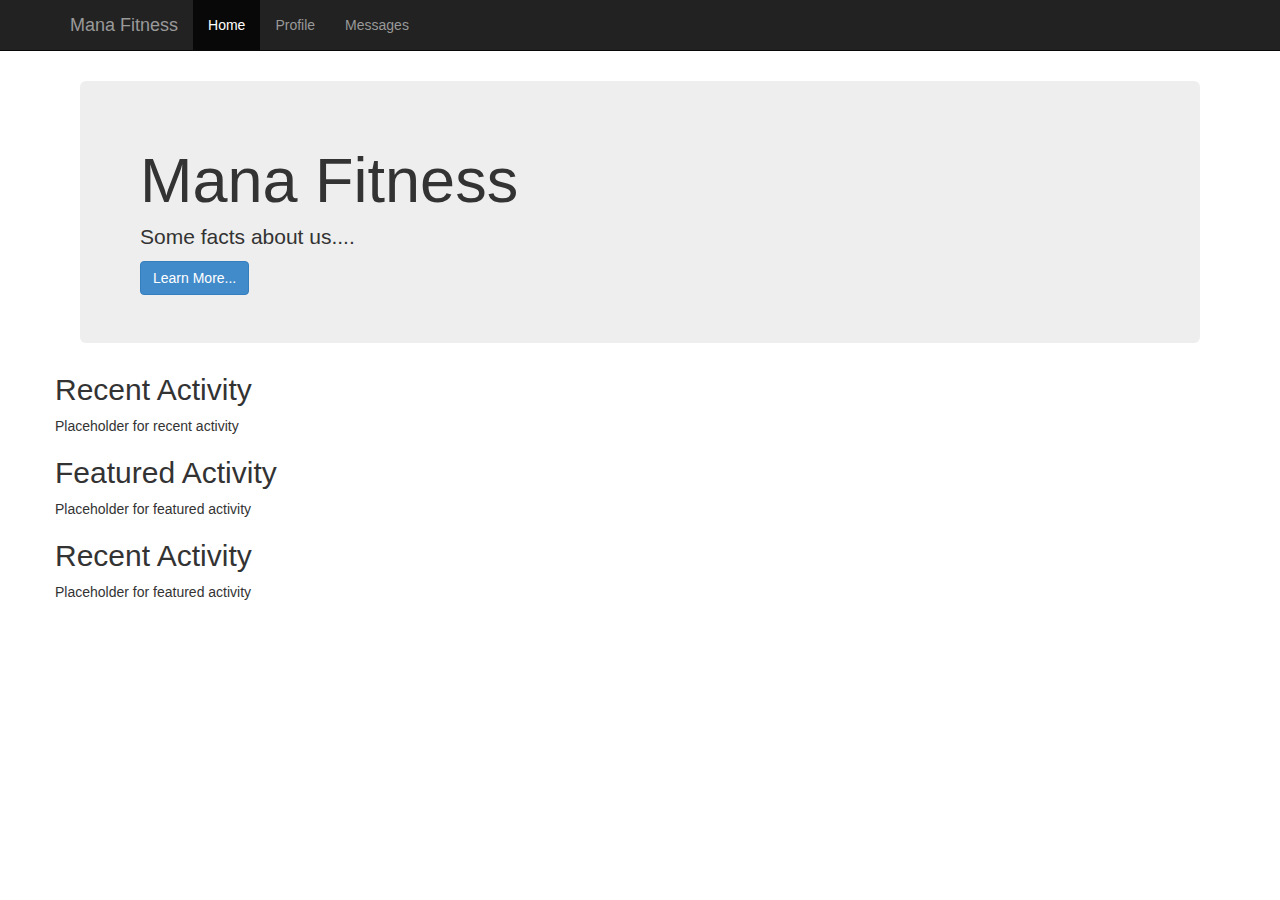
==== public_html/index.html @ 0a4cd1f5 "changed file directory" ====
<html>

<head>
	<meta name="viewport" content="width=device-width, initial-scale=1.0">
    <link href="css/global/bootstrap/bootstrap.min.css" rel="stylesheet" media="screen">
	<link href="css/global/bootstrap/styles.css" rel="stylesheet">
</head>

<body>
	<div class="navbar navbar-inverse navbar-static-top">
  		<div class="container">
  			<div class="navbar-header">
  				<button type="button" class="navbar-toggle"
  					data-toggle="collapse" data-target=".navbar-collapse">
  					<span class="icon-bar"></span>
  					<span class="icon-bar"></span>
  					<span class="icon-bar"></span>
  				</button>
  				<a class="navbar-brand" href="#">Mana Fitness</a>
  			</div>
  			<div class="navbar-collapse collapse">
  				<ul class="nav navbar-nav ">
  					<li class="active"><a href="#">Home</a></li>
  					<li><a href="#">Profile</a></li>
  					<li><a href="#">Messages</a></li>
				</ul>
			</div>
		</div>
	</div>
	
	<div class="container main-container">
		<div class="jumbotron" style="margin:10px;">
			<h1>Mana Fitness</h1>
			<p>Some facts about us....</p>
			<button class="btn btn-primary">Learn More...</button>
		</div>

		<div class="row">
			<div class-"col-lg-3">
				<h2>Recent Activity</h2>
				<p>Placeholder for recent activity</p>
			</div>
			<div class-"col-lg-3">
				<h2>Featured Activity</h2>
				<p>Placeholder for featured activity</p>
			</div>
			<div class-"col-lg-3">
				<h2>Recent Activity</h2>
				<p>Placeholder for featured activity</p>
			</div>
		</div>
	</div>
	
	
	<script src="../resources/library/js/jquery.js"></script>
    <script src="../resources/library/js/bootstrap.min.js"></script>
</body>

</html>
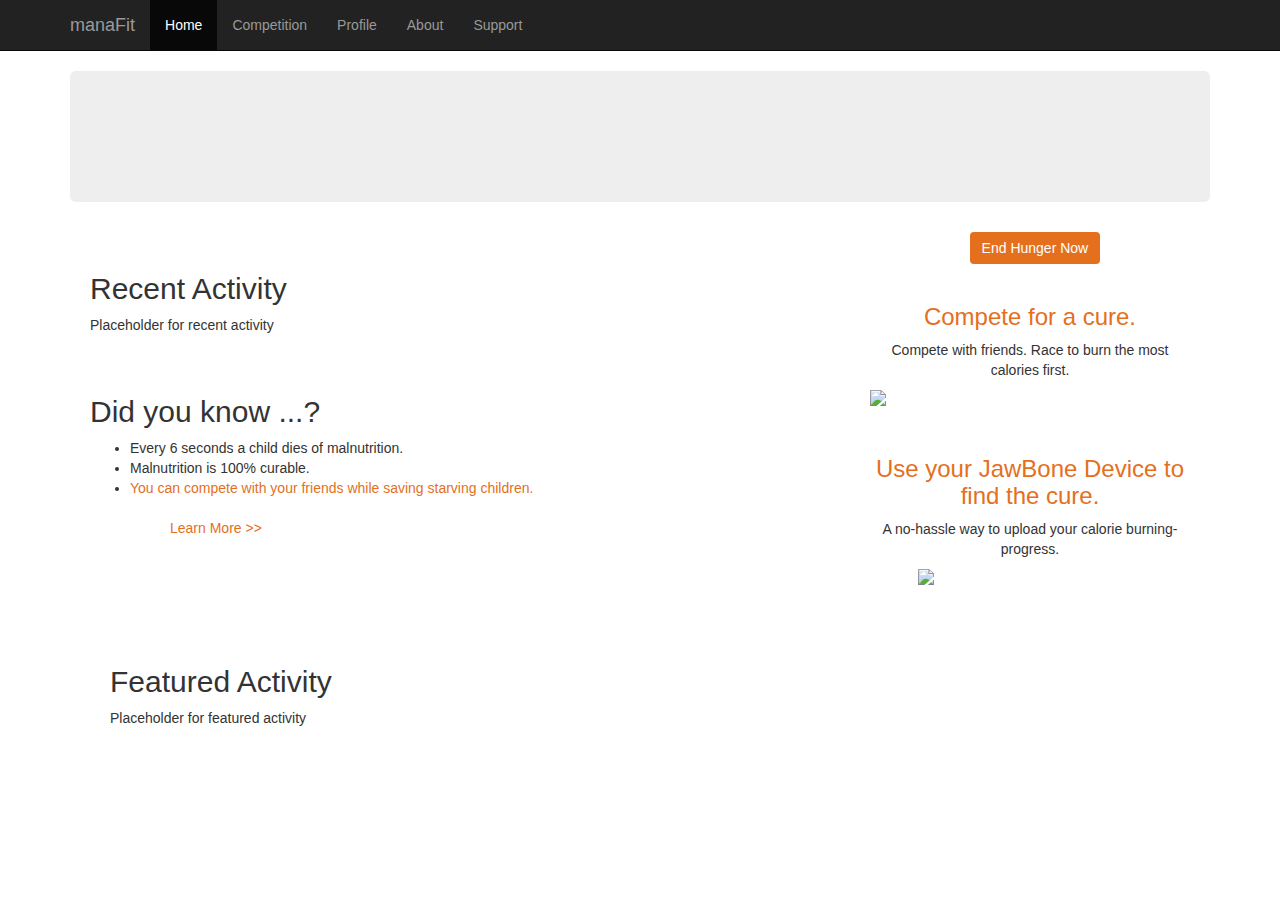
==== commit 1743b389: "Adding cleaned up support page" ====
--- a/public_html/index.html
+++ b/public_html/index.html
@@ -3,7 +3,7 @@
 <head>
 	<meta name="viewport" content="width=device-width, initial-scale=1.0">
     <link href="css/global/bootstrap/bootstrap.min.css" rel="stylesheet" media="screen">
-	<link href="css/global/bootstrap/styles.css" rel="stylesheet">
+	<link href="css/global/styles.css" rel="stylesheet">
 </head>
 
 <body>
@@ -16,44 +16,88 @@
   					<span class="icon-bar"></span>
   					<span class="icon-bar"></span>
   				</button>
-  				<a class="navbar-brand" href="#">Mana Fitness</a>
+  				<a class="navbar-brand important-text" href="index.html">manaFit</a>
   			</div>
   			<div class="navbar-collapse collapse">
   				<ul class="nav navbar-nav ">
   					<li class="active"><a href="#">Home</a></li>
-  					<li><a href="#">Profile</a></li>
-  					<li><a href="#">Messages</a></li>
+  					<li><a href="competition.html">Competition</a></li>
+  					<li><a href="profile.html">Profile</a></li>
+					<li><a href="about.html">About</a></li>
+					<li><a href="support.html">Support</a></li>
 				</ul>
 			</div>
 		</div>
 	</div>
 	
-	<div class="container main-container">
-		<div class="jumbotron" style="margin:10px;">
-			<h1>Mana Fitness</h1>
-			<p>Some facts about us....</p>
-			<button class="btn btn-primary">Learn More...</button>
+	<div class="container">
+		<div class="jumbotron" style="height:131px;background-image:url('assets/img/manafitLogo.png');background-repeat:no-repeat;background-position:center;">
 		</div>
+		
+		<div class="row">
+			<div class="col-md-8">
+				<div class="">
+					<div class="row home-dynamic-container">
+						<h2>Recent Activity</h2>
+						<p>Placeholder for recent activity</p>
+					</div>
 
-		<div class="row">
-			<div class-"col-lg-3">
-				<h2>Recent Activity</h2>
-				<p>Placeholder for recent activity</p>
+					<div class="row home-dynamic-container">
+						<div style="margin-top:10px">
+							<h2>Did you know ...? </h2>
+							<ul>
+								<li>Every 6 seconds a child dies of malnutrition.</li>
+								<li>Malnutrition is 100% curable.</li>
+								<li><span class="important-text">You can compete with your friends while saving starving children.</span></li>
+							<ul>
+							<br/>
+								<a href="about.html" style="color:#E4701E;">Learn More >></a>
+						</div>
+					</div>
+									
+				</div>
 			</div>
-			<div class-"col-lg-3">
-				<h2>Featured Activity</h2>
-				<p>Placeholder for featured activity</p>
+			
+			<div class="col-md-4">
+				<div class="row">
+					<button class="btn btn-primary btn-large pull-right" style="margin-right:32%;background-color:#E4701E;border:none;">
+						<a href="http://mananutrition.org/donate" style="color:#ffffff;">
+							End Hunger Now
+						</a>
+					</button>
+				</div>
+				<div class="row home-dynamic-container">
+					<h3 class="important-text text-center">Compete for a cure.</h3>
+					<p class="text-center">Compete with friends. Race to burn the most calories
+					first.</p>
+					<img class="center" src="assets/img/raceIcon.png"/>	
+				</div>
+
+				<div class="row home-dynamic-container">
+					<h3 class="important-text text-center">Use your JawBone Device to find the cure.</h3>
+					<p class="text-center">A no-hassle way to upload your calorie burning-progress.</p>
+					<img style="margin-left:15%;margin-right:15%;" src="assets/img/jawboneIcon.png"/>	
+				</div>
 			</div>
-			<div class-"col-lg-3">
-				<h2>Recent Activity</h2>
-				<p>Placeholder for featured activity</p>
+			
+		</div>
+			
+			
+		<div>
+			<div class="row home-dynamic-container">
+					<div class="home-dynamic-container">
+						<h2>Featured Activity</h2>
+						<p>Placeholder for featured activity</p>
+					</div>
 			</div>
 		</div>
+			
+		</div>		
 	</div>
 	
 	
-	<script src="../resources/library/js/jquery.js"></script>
-    <script src="../resources/library/js/bootstrap.min.js"></script>
+	<script src="js/global/bootstrap/jquery.js"></script>
+    <script src="js/global/bootstrap/bootstrap.min.js"></script>
 </body>
 
 </html>--- a/public_html/css/global/styles.css
+++ b/public_html/css/global/styles.css
@@ -0,0 +1,14 @@
+body{
+	background-image:url('../../assets/img/handmadepaper.png');
+}
+
+.home-dynamic-container{
+	background-color:#ffffff;
+	border-radius:10px;
+	padding:10px;
+	margin:10px;
+}
+
+.important-text{
+	color:#E4701E;
+}